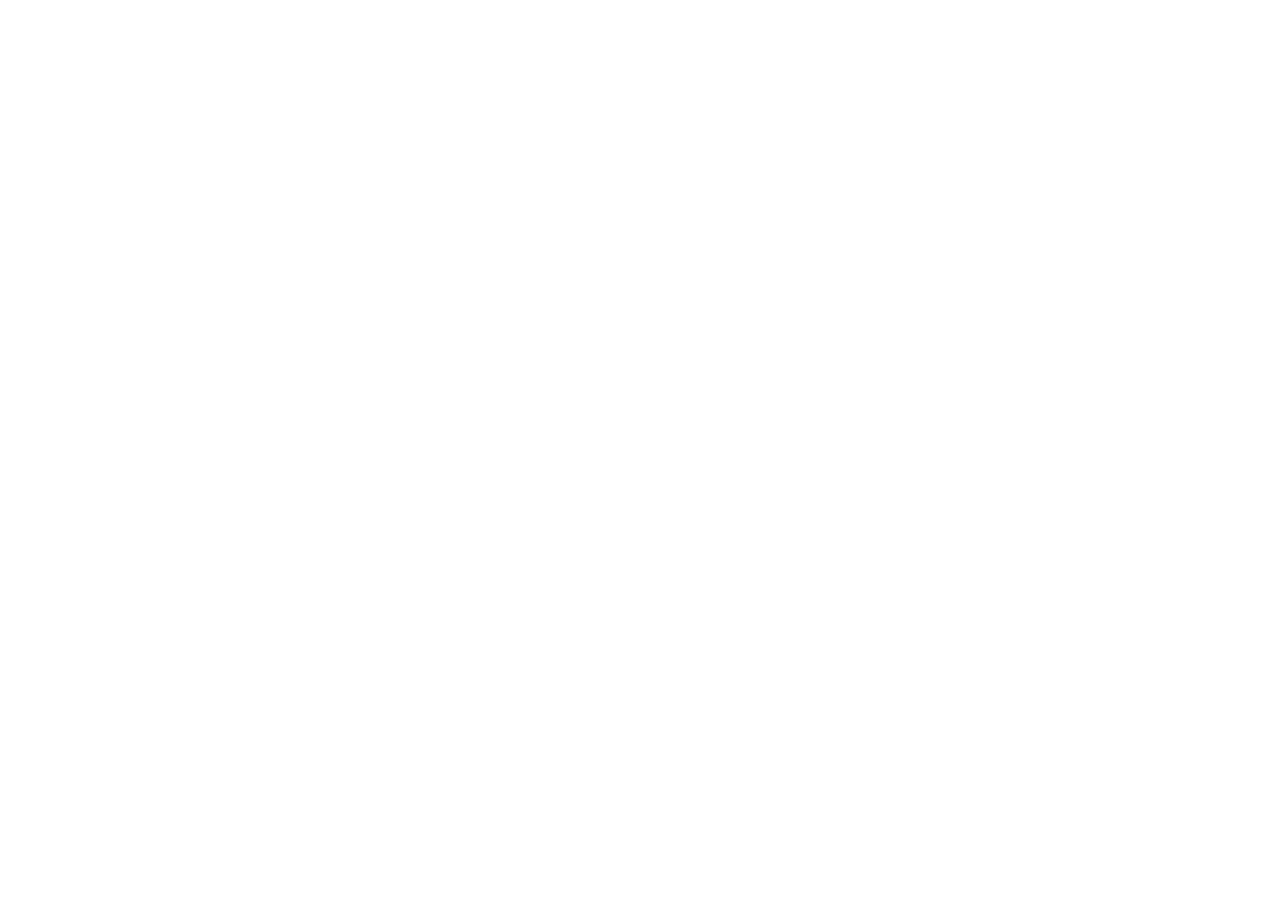
==== Html/index.html @ 81bf4d3d "mahmoud" ====
<!DOCTYPE html>
<html lang="en">
<head>
    <meta charset="UTF-8">
    <meta http-equiv="X-UA-Compatible" content="IE=edge">
    <meta name="viewport" content="width=device-width, initial-scale=1.0">
    <title>Document</title>
</head>
<body>
    
</body>
</html>
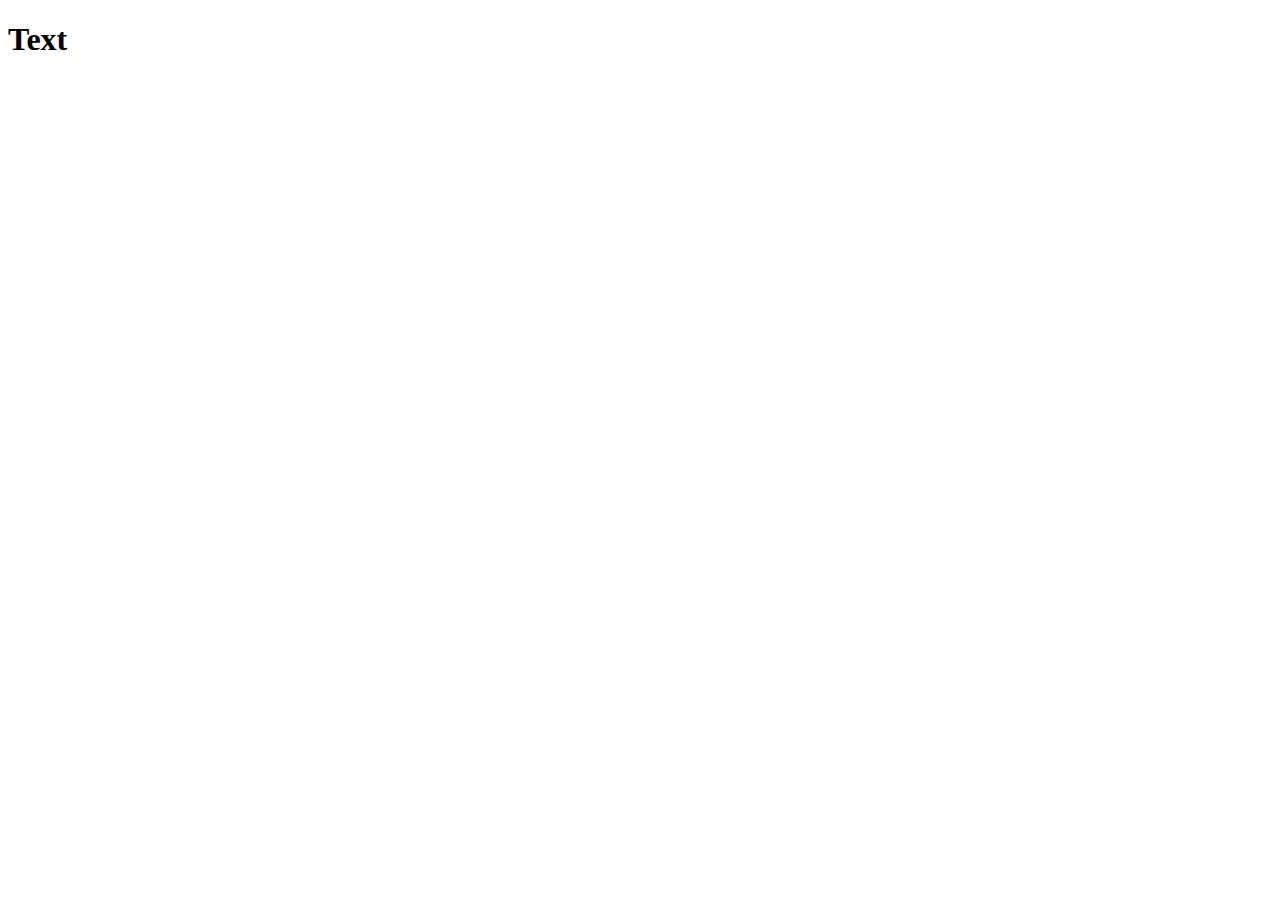
==== commit 6061eac3: "hamooo" ====
--- a/Html/index.html
+++ b/Html/index.html
@@ -4,9 +4,10 @@
     <meta charset="UTF-8">
     <meta http-equiv="X-UA-Compatible" content="IE=edge">
     <meta name="viewport" content="width=device-width, initial-scale=1.0">
-    <title>Document</title>
+    <link rel="stylesheet" href="css/style.css">
+    <title>Our Project</title>
 </head>
 <body>
-    
+    <h1>Text</h1>
 </body>
 </html> 